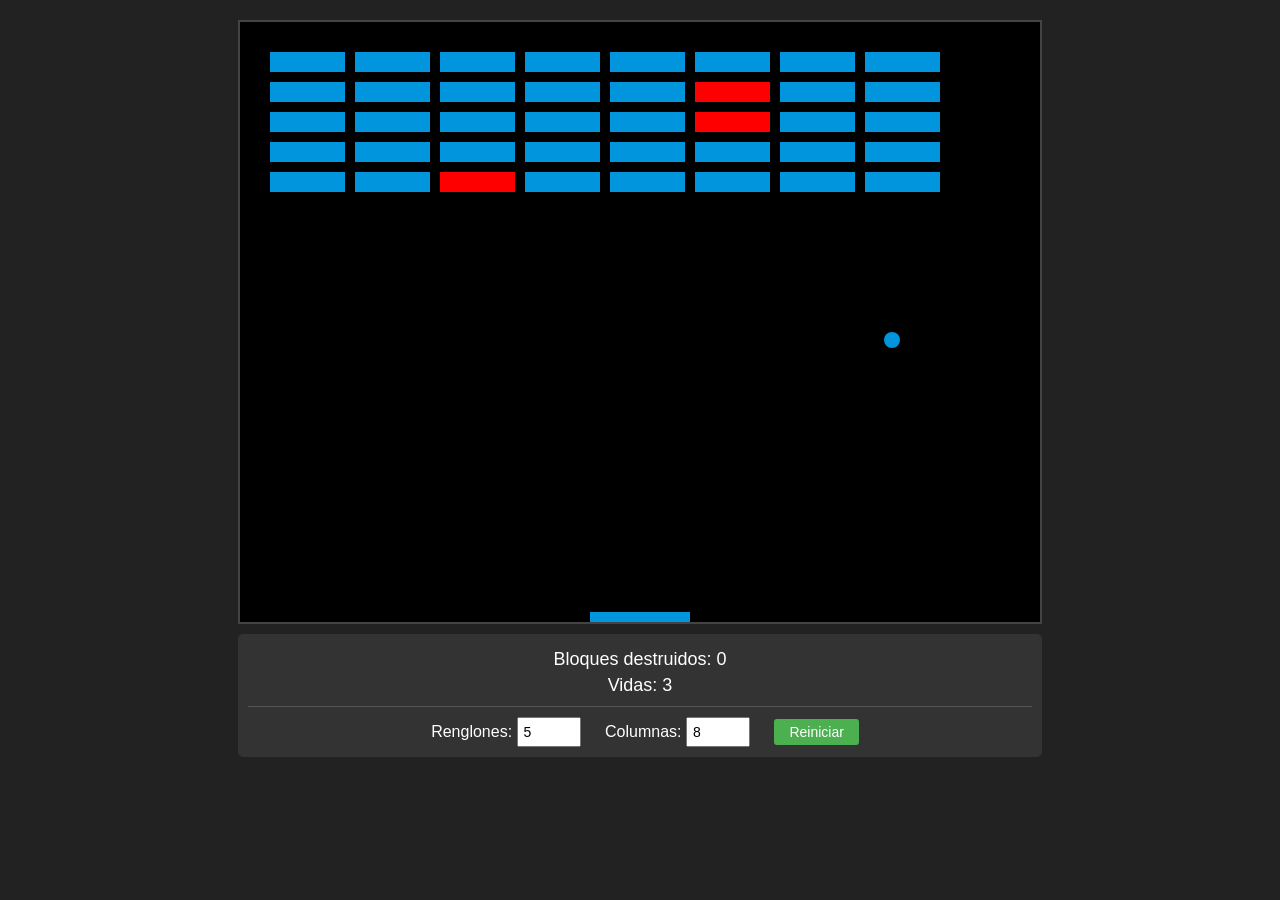
==== Videojuegos/Breakout/index.html @ 682f07d7 "Add Breakout game - TC2005B homework - Created Breakout game based on Pong from class - HTML/CSS/JS " ====
<!DOCTYPE html>
<html lang="es">
<head>
    <meta charset="UTF-8">
    <meta name="viewport" content="width=device-width, initial-scale=1.0">
    <title>Breakout - TC2005B</title>
    <link rel="stylesheet" href="style.css">
</head>
<body>
    <!-- Contenedor principal del juego -->
    <div id="gameContainer">
        <!-- Canvas donde se dibuja el juego -->
        <canvas id="gameCanvas" width="800" height="600"></canvas>
        
        <!-- Panel de información -->
        <div id="infoPanel">
            <!-- Muestra los bloques destruidos -->
            <p>Bloques destruidos: <span id="blocksDestroyed">0</span></p>
            <!-- Muestra las vidas restantes -->
            <p>Vidas: <span id="lives">3</span></p>
            <!-- Configuración de bloques -->
            <div id="configPanel">
                <label>Renglones: <input type="number" id="rowsInput" value="5" min="1" max="10"></label>
                <label>Columnas: <input type="number" id="colsInput" value="8" min="1" max="15"></label>
                <button id="restartBtn">Reiniciar</button>
            </div>
        </div>
    </div>

    <!-- Referencia al archivo JavaScript -->
    <script src="game.js"></script>
</body>
</html>
---- Videojuegos/Breakout/style.css ----
/* Estilos para el juego Breakout */
/* Like the professor's examples - simple and clean */

body {
    font-family: Arial, sans-serif;
    background-color: #222; /* Fondo oscuro como en los ejemplos del profe */
    color: white;
    text-align: center;
    margin: 0;
    padding: 20px;
}

#gameContainer {
    display: inline-block;
}

#gameCanvas {
    background-color: #000; /* Fondo negro del canvas */
    border: 2px solid #444;
    display: block;
    margin-bottom: 10px;
}

#infoPanel {
    background-color: #333;
    padding: 10px;
    border-radius: 5px;
}

#infoPanel p {
    margin: 5px 0;
    font-size: 18px;
}

#configPanel {
    margin-top: 10px;
    padding-top: 10px;
    border-top: 1px solid #555;
}

#configPanel label {
    margin: 0 10px;
}

#configPanel input {
    width: 50px;
    padding: 5px;
    font-size: 14px;
}

#restartBtn {
    padding: 5px 15px;
    font-size: 14px;
    cursor: pointer;
    background-color: #4CAF50;
    color: white;
    border: none;
    border-radius: 3px;
    margin-left: 10px;
}

#restartBtn:hover {
    background-color: #45a049;
}
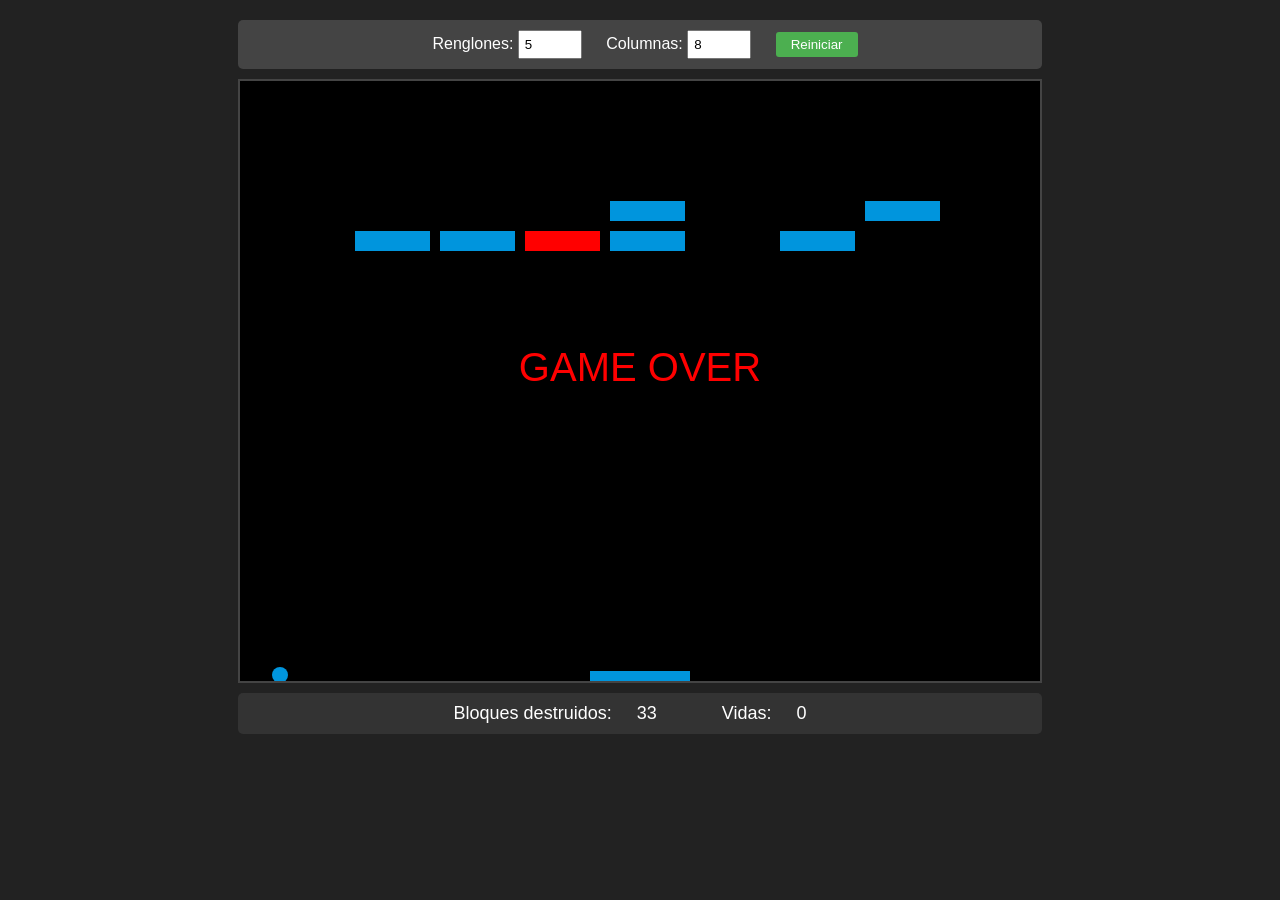
==== commit 0b3a9cc4: "Update Breakout - arrow keys only, top GUI config" ====
--- a/Videojuegos/Breakout/index.html
+++ b/Videojuegos/Breakout/index.html
@@ -7,27 +7,18 @@
     <link rel="stylesheet" href="style.css">
 </head>
 <body>
-    <!-- Contenedor principal del juego -->
     <div id="gameContainer">
-        <!-- Canvas donde se dibuja el juego -->
+        <div id="configPanel">
+            <label>Renglones: <input type="number" id="rowsInput" value="5" min="1" max="10"></label>
+            <label>Columnas: <input type="number" id="colsInput" value="8" min="1" max="15"></label>
+            <button id="restartBtn">Reiniciar</button>
+        </div>
         <canvas id="gameCanvas" width="800" height="600"></canvas>
-        
-        <!-- Panel de información -->
         <div id="infoPanel">
-            <!-- Muestra los bloques destruidos -->
-            <p>Bloques destruidos: <span id="blocksDestroyed">0</span></p>
-            <!-- Muestra las vidas restantes -->
-            <p>Vidas: <span id="lives">3</span></p>
-            <!-- Configuración de bloques -->
-            <div id="configPanel">
-                <label>Renglones: <input type="number" id="rowsInput" value="5" min="1" max="10"></label>
-                <label>Columnas: <input type="number" id="colsInput" value="8" min="1" max="15"></label>
-                <button id="restartBtn">Reiniciar</button>
-            </div>
+            <span>Bloques destruidos: <span id="blocksDestroyed">0</span></span>
+            <span>Vidas: <span id="lives">3</span></span>
         </div>
     </div>
-
-    <!-- Referencia al archivo JavaScript -->
     <script src="game.js"></script>
 </body>
 </html>
--- a/Videojuegos/Breakout/style.css
+++ b/Videojuegos/Breakout/style.css
@@ -1,9 +1,6 @@
-/* Estilos para el juego Breakout */
-/* Like the professor's examples - simple and clean */
-
 body {
     font-family: Arial, sans-serif;
-    background-color: #222; /* Fondo oscuro como en los ejemplos del profe */
+    background-color: #222;
     color: white;
     text-align: center;
     margin: 0;
@@ -14,28 +11,11 @@
     display: inline-block;
 }
 
-#gameCanvas {
-    background-color: #000; /* Fondo negro del canvas */
-    border: 2px solid #444;
-    display: block;
+#configPanel {
+    background-color: #444;
+    padding: 10px;
     margin-bottom: 10px;
-}
-
-#infoPanel {
-    background-color: #333;
-    padding: 10px;
     border-radius: 5px;
-}
-
-#infoPanel p {
-    margin: 5px 0;
-    font-size: 18px;
-}
-
-#configPanel {
-    margin-top: 10px;
-    padding-top: 10px;
-    border-top: 1px solid #555;
 }
 
 #configPanel label {
@@ -45,12 +25,10 @@
 #configPanel input {
     width: 50px;
     padding: 5px;
-    font-size: 14px;
 }
 
 #restartBtn {
     padding: 5px 15px;
-    font-size: 14px;
     cursor: pointer;
     background-color: #4CAF50;
     color: white;
@@ -61,4 +39,22 @@
 
 #restartBtn:hover {
     background-color: #45a049;
+}
+
+#gameCanvas {
+    background-color: #000;
+    border: 2px solid #444;
+    display: block;
+    margin-bottom: 10px;
+}
+
+#infoPanel {
+    background-color: #333;
+    padding: 10px;
+    border-radius: 5px;
+    font-size: 18px;
+}
+
+#infoPanel span {
+    margin: 0 20px;
 }
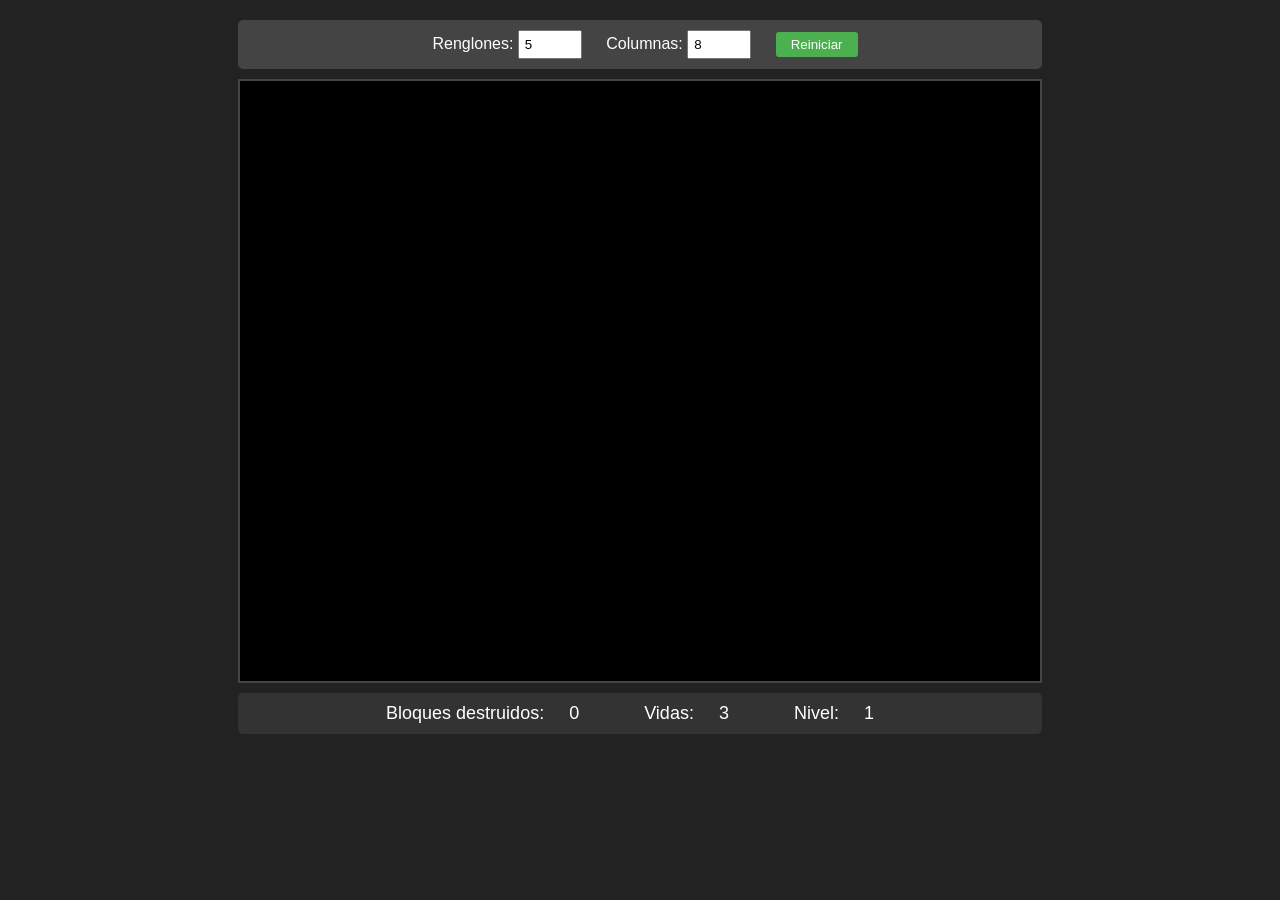
==== commit 08725afc: "Update Breakout with OOP classes, angle bounce, infinite levels" ====
--- a/Videojuegos/Breakout/index.html
+++ b/Videojuegos/Breakout/index.html
@@ -17,6 +17,7 @@
         <div id="infoPanel">
             <span>Bloques destruidos: <span id="blocksDestroyed">0</span></span>
             <span>Vidas: <span id="lives">3</span></span>
+            <span>Nivel: <span id="level">1</span></span>
         </div>
     </div>
     <script src="game.js"></script>
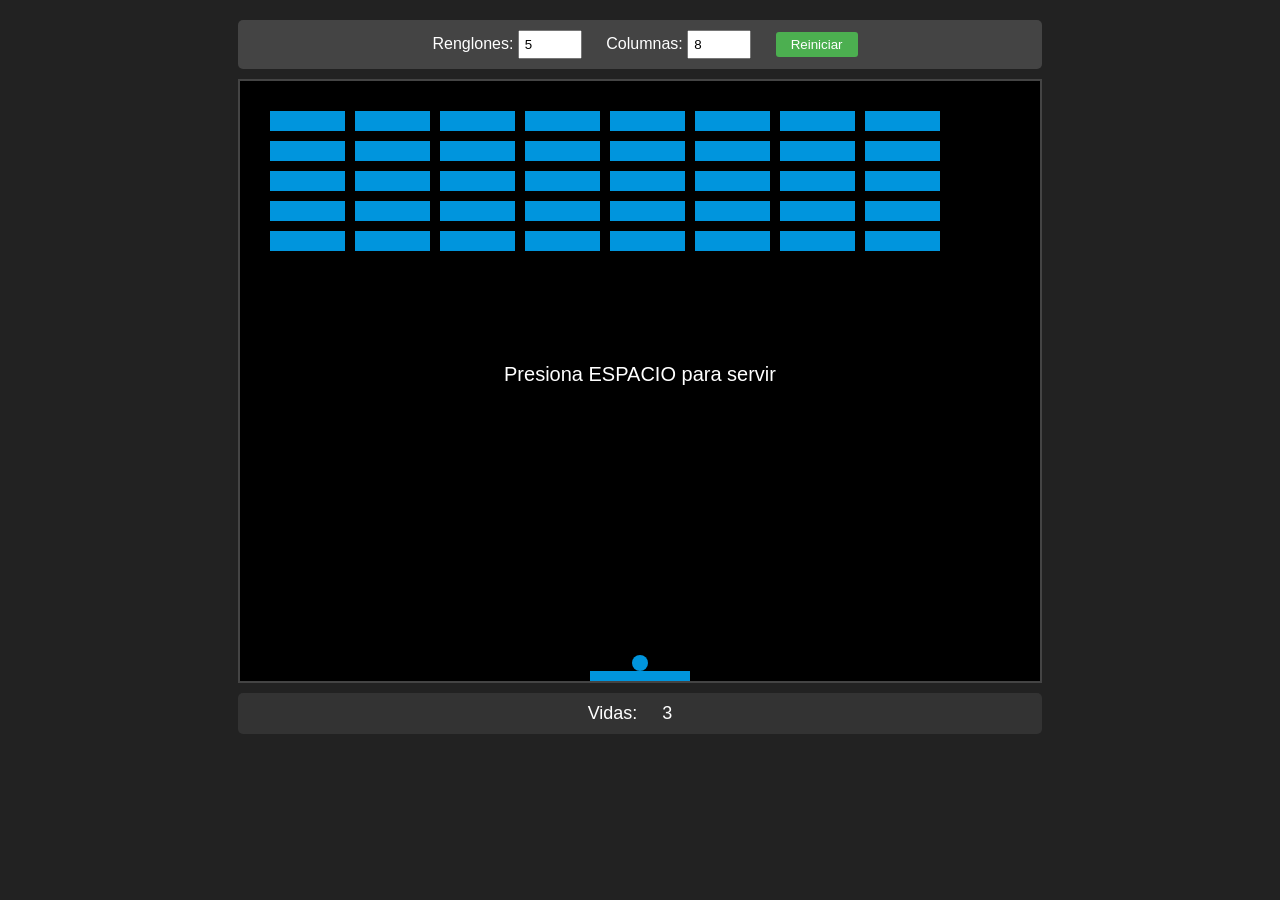
==== commit 617ed215: "Update Breakout: angle bounce, space to serve, infinite levels" ====
--- a/Videojuegos/Breakout/index.html
+++ b/Videojuegos/Breakout/index.html
@@ -15,9 +15,7 @@
         </div>
         <canvas id="gameCanvas" width="800" height="600"></canvas>
         <div id="infoPanel">
-            <span>Bloques destruidos: <span id="blocksDestroyed">0</span></span>
             <span>Vidas: <span id="lives">3</span></span>
-            <span>Nivel: <span id="level">1</span></span>
         </div>
     </div>
     <script src="game.js"></script>
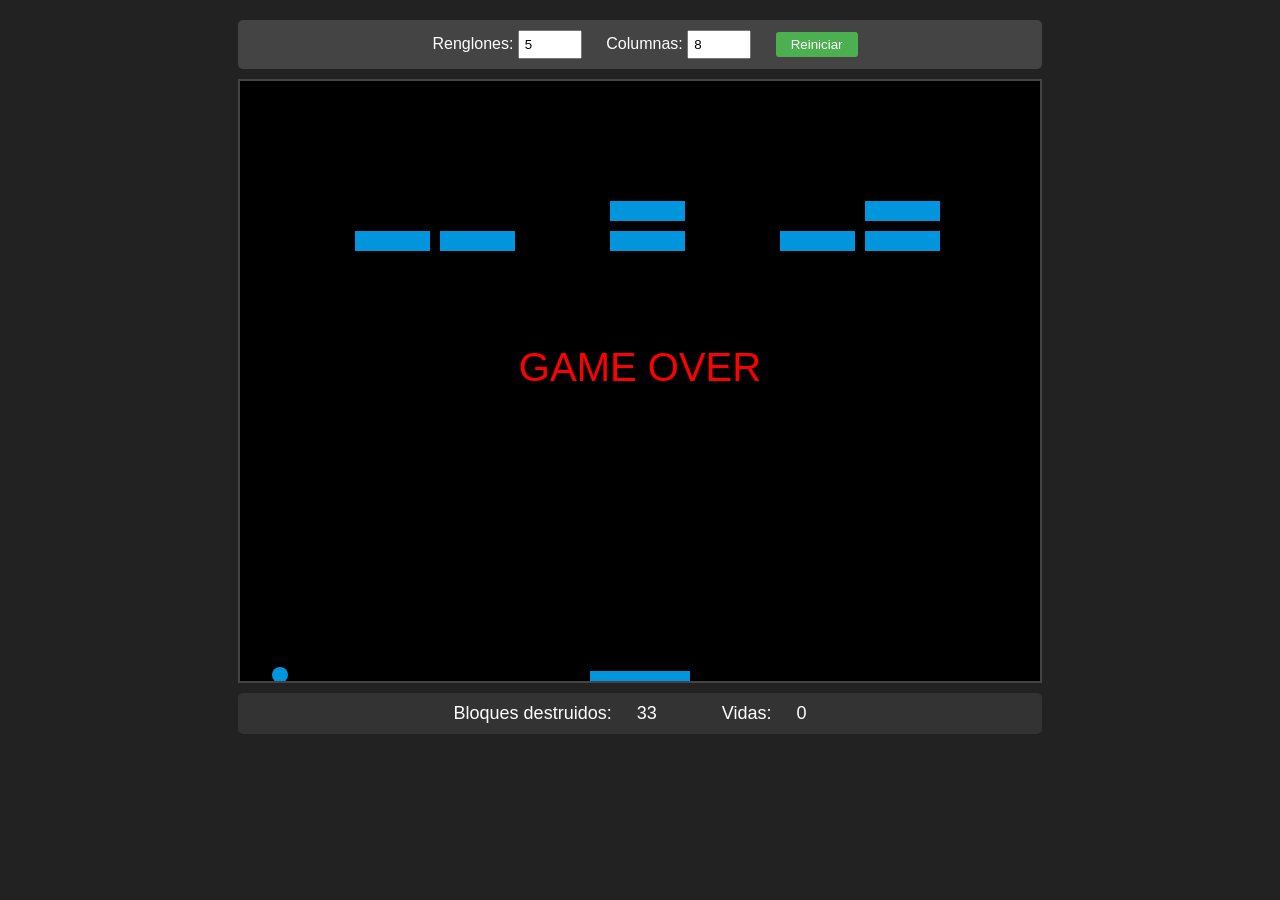
==== commit 79033327: "Fix paddle bounce angle, infinite levels" ====
--- a/Videojuegos/Breakout/index.html
+++ b/Videojuegos/Breakout/index.html
@@ -15,6 +15,7 @@
         </div>
         <canvas id="gameCanvas" width="800" height="600"></canvas>
         <div id="infoPanel">
+            <span>Bloques destruidos: <span id="blocksDestroyed">0</span></span>
             <span>Vidas: <span id="lives">3</span></span>
         </div>
     </div>
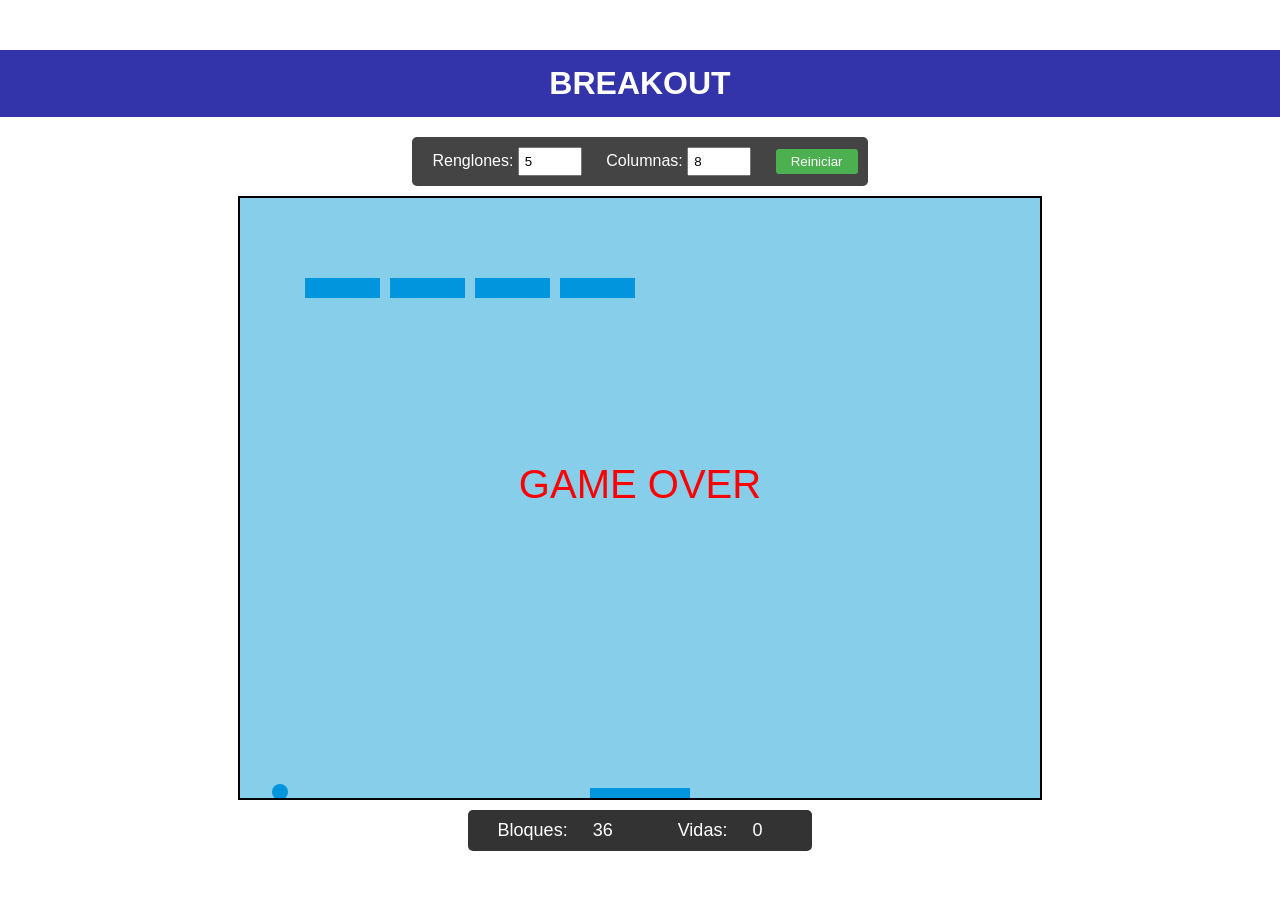
==== commit 7292b465: "Fix: centered blocks, proper paddle bounce, bg theme like class" ====
--- a/Videojuegos/Breakout/index.html
+++ b/Videojuegos/Breakout/index.html
@@ -1,23 +1,88 @@
 <!DOCTYPE html>
-<html lang="es">
+<html>
 <head>
     <meta charset="UTF-8">
-    <meta name="viewport" content="width=device-width, initial-scale=1.0">
     <title>Breakout - TC2005B</title>
-    <link rel="stylesheet" href="style.css">
+    <style>
+        * {
+            font-family: Verdana, Geneva, Tahoma, sans-serif;
+        }
+        body {
+            background-color: white;
+            margin: 0;
+            display: flex;
+            flex-direction: column;
+            align-items: center;
+            justify-content: center;
+            min-height: 100vh;
+        }
+        #headerContainer {
+            background-color: #3333AA;
+            color: white;
+            width: 100%;
+            padding: 15px 0;
+            text-align: center;
+            margin-bottom: 20px;
+        }
+        h1 {
+            margin: 0;
+        }
+        #configPanel {
+            background-color: #444;
+            padding: 10px;
+            border-radius: 5px;
+            margin-bottom: 10px;
+        }
+        #configPanel label {
+            margin: 0 10px;
+            color: white;
+        }
+        #configPanel input {
+            width: 50px;
+            padding: 5px;
+        }
+        #restartBtn {
+            padding: 5px 15px;
+            cursor: pointer;
+            background-color: #4CAF50;
+            color: white;
+            border: none;
+            border-radius: 3px;
+            margin-left: 10px;
+        }
+        #restartBtn:hover {
+            background-color: #45a049;
+        }
+        #gameCanvas {
+            border: 2px solid black;
+            background-color: #87CEEB;
+        }
+        #infoPanel {
+            background-color: #333;
+            padding: 10px;
+            border-radius: 5px;
+            margin-top: 10px;
+            font-size: 18px;
+            color: white;
+        }
+        #infoPanel span {
+            margin: 0 20px;
+        }
+    </style>
 </head>
 <body>
-    <div id="gameContainer">
-        <div id="configPanel">
-            <label>Renglones: <input type="number" id="rowsInput" value="5" min="1" max="10"></label>
-            <label>Columnas: <input type="number" id="colsInput" value="8" min="1" max="15"></label>
-            <button id="restartBtn">Reiniciar</button>
-        </div>
-        <canvas id="gameCanvas" width="800" height="600"></canvas>
-        <div id="infoPanel">
-            <span>Bloques destruidos: <span id="blocksDestroyed">0</span></span>
-            <span>Vidas: <span id="lives">3</span></span>
-        </div>
+    <div id="headerContainer">
+        <h1>BREAKOUT</h1>
+    </div>
+    <div id="configPanel">
+        <label>Renglones: <input type="number" id="rowsInput" value="5" min="1" max="10"></label>
+        <label>Columnas: <input type="number" id="colsInput" value="8" min="1" max="15"></label>
+        <button id="restartBtn">Reiniciar</button>
+    </div>
+    <canvas id="gameCanvas" width="800" height="600"></canvas>
+    <div id="infoPanel">
+        <span>Bloques: <span id="blocksDestroyed">0</span></span>
+        <span>Vidas: <span id="lives">3</span></span>
     </div>
     <script src="game.js"></script>
 </body>
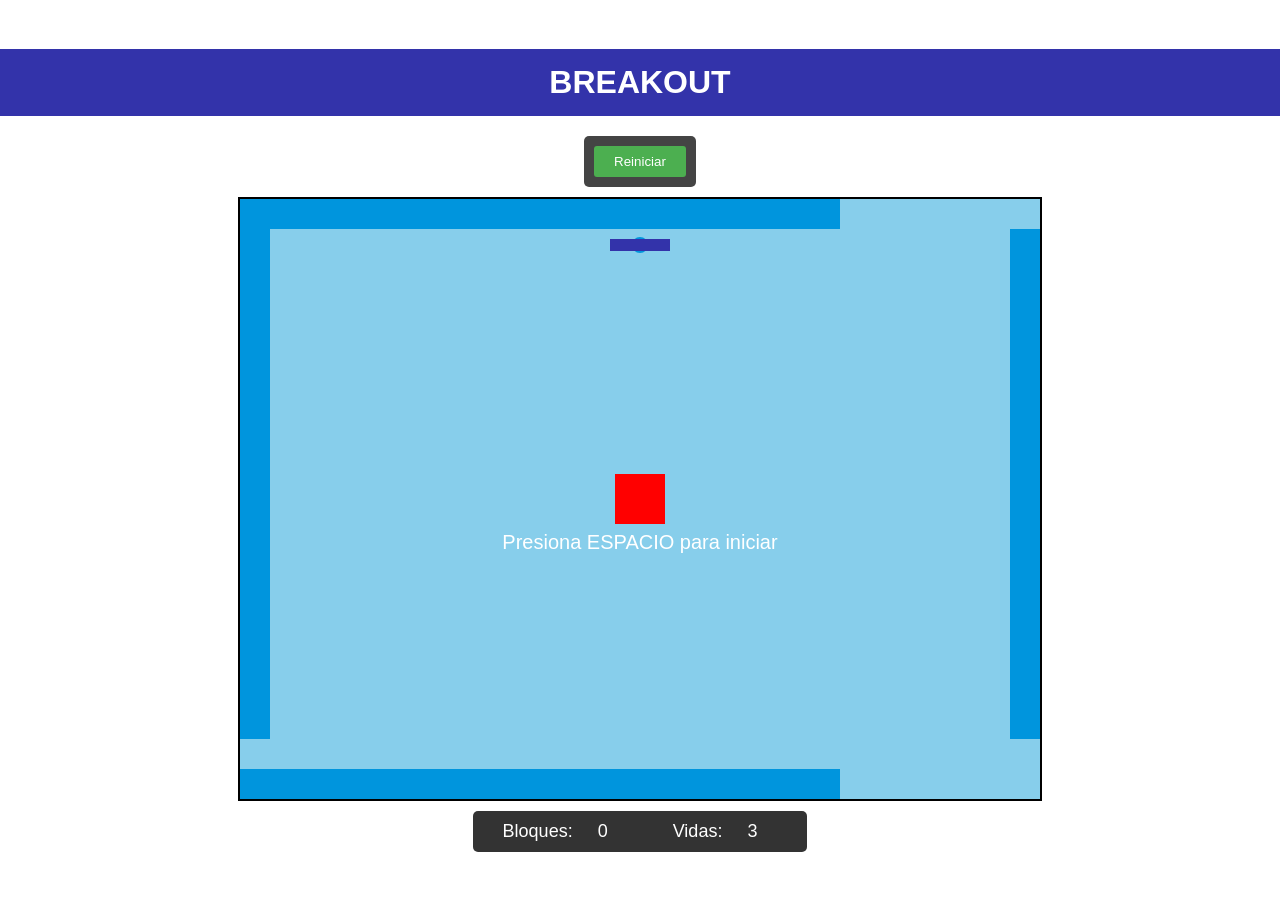
==== commit ec9553f7: "Smaller perimeter, square center, 0.05 speed, full round +0.02" ====
--- a/Videojuegos/Breakout/index.html
+++ b/Videojuegos/Breakout/index.html
@@ -33,22 +33,13 @@
             border-radius: 5px;
             margin-bottom: 10px;
         }
-        #configPanel label {
-            margin: 0 10px;
-            color: white;
-        }
-        #configPanel input {
-            width: 50px;
-            padding: 5px;
-        }
         #restartBtn {
-            padding: 5px 15px;
+            padding: 8px 20px;
             cursor: pointer;
             background-color: #4CAF50;
             color: white;
             border: none;
             border-radius: 3px;
-            margin-left: 10px;
         }
         #restartBtn:hover {
             background-color: #45a049;
@@ -75,8 +66,6 @@
         <h1>BREAKOUT</h1>
     </div>
     <div id="configPanel">
-        <label>Renglones: <input type="number" id="rowsInput" value="5" min="1" max="10"></label>
-        <label>Columnas: <input type="number" id="colsInput" value="8" min="1" max="15"></label>
         <button id="restartBtn">Reiniciar</button>
     </div>
     <canvas id="gameCanvas" width="800" height="600"></canvas>
